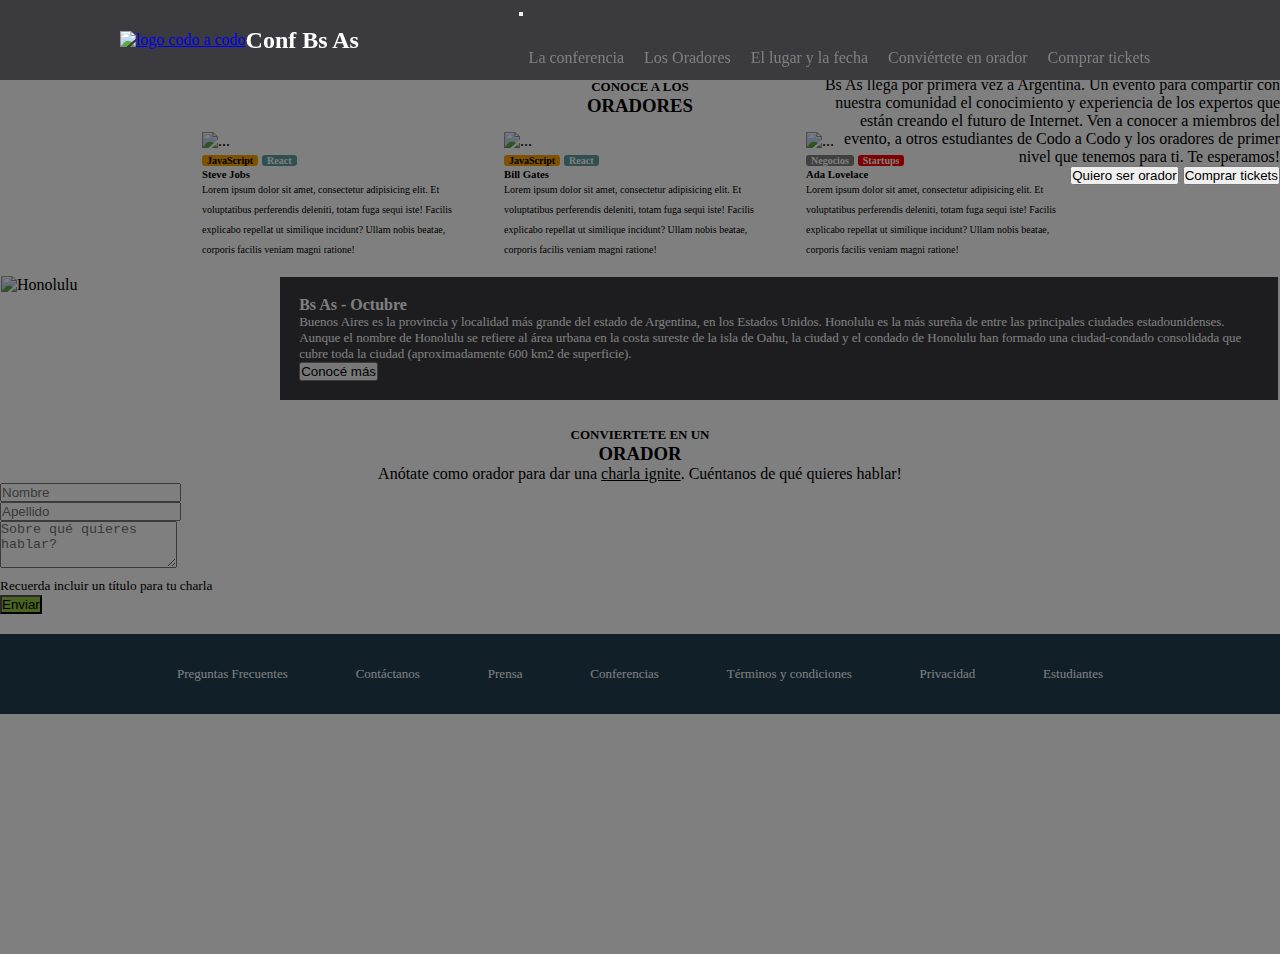
==== index.html @ b01279da "subiendo tp2 java" ====
<!DOCTYPE html>
<html lang="es">

<head>
    <meta charset="UTF-8">
    <meta http-equiv="X-UA-Compatible" content="IE=edge">
    <meta name="viewport"
        content="width=device-width, user-scalable=no, initial-scale=1.0, maximun-scale=1.0, minimun-scale=1.0">
    <link href="https://cdn.jsdelivr.net/npm/bootstrap@5.1.3/dist/css/bootstrap.min.css" rel="stylesheet"
        integrity="sha384-1BmE4kWBq78iYhFldvKuhfTAU6auU8tT94WrHftjDbrCEXSU1oBoqyl2QvZ6jIW3" crossorigin="anonymous">
    <link rel="stylesheet" href="style.css">
    <title>TP1 Conf Bs As</title>
</head>

<body>
    <!-- BARRA MENU -->
    <header>
        <div class="header_logo navbar-brand">
            <a href="index.html"><img src="img/codoacodo.png" alt="logo codo a codo" width="110px"></a>
            <h2>Conf Bs As</h2>
        </div>
        <nav class="header_navbar navbar navbar-expand-lg navbar-dark bg-graynav">

            <button class="navbar-toggler" type="button" data-bs-toggle="collapse" data-bs-target="#navbarTogglerDemo02"
                aria-controls="navbarTogglerDemo02" aria-expanded="false" aria-label="Toggle navigation">
                <span class="navbar-toggler-icon"></span>
            </button>

            <div class="collapse navbar-collapse" id="navbarTogglerDemo02">
                <ul class="navbar-nav me-auto mb-2 mb-lg-0">
                    <li class="nav-item"><a class="nav-link active" aria-current="page" href="#laconferencia">La
                            conferencia</a></li>
                    <li class="nav-item"><a class="nav-link" href="#losoradores">Los Oradores</a></li>
                    <li class="nav-item"><a class="nav-link" href="#ellugarylafecha">El lugar y la fecha</a></li>
                    <li class="nav-item"><a class="nav-link disabled" href="#convierteteenorador">Conviértete en
                            orador</a></li>
                    <li class="nav-item"><a class="text-success nav-link" href="tickets.html">Comprar tickets</a></li>
                </ul>
            </div>
        </nav>
    </header>

    <main>
        <!-- PORTADA -->
        <section>
            <div id="carouselExampleSlidesOnly" class="carousel slide" data-bs-ride="carousel">
                <div class="carousel-inner">
                    <div class="carousel-item active">
                        <img src="img/ba1.jpg" class="d-block w-100" alt="...">
                    </div>
                    <div class="carousel-item">
                        <img src="img/ba2.jpg" class="d-block w-100" alt="...">
                    </div>
                    <div class="carousel-item">
                        <img src="img/ba3.jpg" class="d-block w-100" alt="...">
                    </div>

                    <div class="grad_img">
                        <div class="carousel-caption d-none d-md-block">
                            <h3>Conf Bs As</h3>
                            <p>Bs As llega por primera vez a Argentina. Un evento para compartir con<br>
                                nuestra comunidad el conocimiento y experiencia de los expertos que<br>
                                están creando el futuro de Internet. Ven a conocer a miembros del<br>
                                evento, a otros estudiantes de Codo a Codo y los oradores de primer<br>
                                nivel que tenemos para ti. Te esperamos!</p>
                            <div class="d-grid gap-2 d-md-block">
                                <a href="#"><button type="button" class="btn btn-outline-light">Quiero ser
                                        orador</button></a>
                                <a href="tickets.html"><button type="button" class="btn btn-success c-green">Comprar
                                        tickets</button></a>
                            </div>
                        </div>
                    </div>

                </div>
            </div>
        </section>
        <!-- CONOCE A LOS ORADORES -->
        <section>
            <div class="oradores">
                <h3 style="font-size: small;">CONOCE A LOS</h3>
                <h3>ORADORES</h3>
            </div>

            <div class="tarjetas">
                <div class="card" style="width: 17rem; margin: 15px;">
                    <img src="img/steve.jpg" class="card-img-top" alt="...">
                    <div class="card-body">
                        <span class="resaltado_js">JavaScript</span>
                        <span class="resaltado_r">React</span>
                        <h6 class="card-title">Steve Jobs</h6>
                        <p class="texto_tarjeta">Lorem ipsum dolor sit amet, consectetur adipisicing elit. Et
                            voluptatibus
                            perferendis deleniti, totam fuga sequi iste! Facilis explicabo repellat ut similique
                            incidunt?
                            Ullam nobis beatae, corporis facilis veniam magni ratione!</p>
                    </div>
                </div>

                <div class="card" style="width: 17rem; margin: 15px;">
                    <img src="img/bill.jpg" class="card-img-top" alt="...">
                    <div class="card-body">
                        <span class="resaltado_js">JavaScript</span>
                        <span class="resaltado_r">React</span>
                        <h6 class="card-title">Bill Gates</h6>
                        <p class="texto_tarjeta">Lorem ipsum dolor sit amet, consectetur adipisicing elit. Et
                            voluptatibus
                            perferendis deleniti, totam fuga sequi iste! Facilis explicabo repellat ut similique
                            incidunt?
                            Ullam nobis beatae, corporis facilis veniam magni ratione!</p>
                    </div>
                </div>

                <div class="card" style="width: 17rem; margin: 15px;">
                    <img src="img/ada.jpeg" class="card-img-top" alt="...">
                    <div class="card-body">
                        <span class="resaltado_n">Negocios</span>
                        <span class="resaltado_s">Startups</span>
                        <h6 class="card-title">Ada Lovelace</h6>
                        <p class="texto_tarjeta">Lorem ipsum dolor sit amet, consectetur adipisicing elit. Et
                            voluptatibus
                            perferendis deleniti, totam fuga sequi iste! Facilis explicabo repellat ut similique
                            incidunt?
                            Ullam nobis beatae, corporis facilis veniam magni ratione!</p>
                    </div>
                </div>
            </div>
        </section>
        <!-- BS AS OCTUBRE -->
        <section class="octubre">
            <img src="img/honolulu.jpg" alt="Honolulu" width="50%">
            <div class="texto_octubre">
                <h4>Bs As - Octubre</h4>
                <p style="font-size: small;">Buenos Aires es la provincia y localidad más grande del estado de
                    Argentina, en los Estados Unidos.
                    Honolulu es la más sureña de entre las principales ciudades estadounidenses. Aunque el nombre de
                    Honolulu se refiere al área urbana en la costa sureste de la isla de Oahu, la ciudad y el condado de
                    Honolulu han formado una ciudad-condado consolidada que cubre toda la ciudad (aproximadamente 600
                    km2 de superficie).</p>
                <button type="button" class="btn btn-outline-light btn-sm">Conocé más</button>
            </div>
        </section>
        <!-- CONVIERTETE EN UN ORADOR -->
        <section>
            <div class="oradores">
                <h3 style="font-size: small;">CONVIERTETE EN UN</h3>
                <h3>ORADOR</h3>
                <p>Anótate como orador para dar una
                    <a style="color: black;" href="#">charla ignite</a>.
                    Cuéntanos de qué quieres hablar!
                </p>
            </div>
            <form action="" class="container w-50 pt-2">
                <div class="row g-1 gx-5">
                    <div class="col-md-6 mb-3">
                        <input type="text" class="form-control" placeholder="Nombre">
                    </div>
                    <div class="col-md-6 mb-3">
                        <input type="text" class="form-control" placeholder="Apellido">
                    </div>
                    <div class="mb-3">
                        <textarea class="form-control fs-4" rows="3" placeholder="Sobre qué quieres hablar?"></textarea>
                        <p class="text-secondary"><sub>Recuerda incluir un título para tu charla</sub></p>
                    </div>
                    <div class="d-grid">
                        <button class="btn text-white fs-5" style="background-color: #96c93e;"
                            type="submit">Enviar</button>
                    </div>
                </div>
            </form>
        </section>
    </main>
    <!-- BARRA PIE -->
    <footer>
        <nav class="footer_navbar">
            <ul>
                <li><a href="#">Preguntas Frecuentes</a></li>
                <li><a href="#">Contáctanos</a></li>
                <li><a href="#">Prensa</a></li>
                <li><a href="#">Conferencias</a></li>
                <li><a href="#">Términos y condiciones</a></li>
                <li><a href="#">Privacidad</a></li>
                <li><a href="#">Estudiantes</a></li>
            </ul>
        </nav>
    </footer>
    <script src="https://cdn.jsdelivr.net/npm/bootstrap@5.1.3/dist/js/bootstrap.bundle.min.js"
        integrity="sha384-ka7Sk0Gln4gmtz2MlQnikT1wXgYsOg+OMhuP+IlRH9sENBO0LRn5q+8nbTov4+1p"
        crossorigin="anonymous"></script>
</body>

</html>
---- style.css ----
* {
     margin: 0;
     padding: 0;
     box-sizing: border-box;
 }

 header {
     position: fixed;
     top: 0;
     left: 0;
     width: 100%;
     height: 80px;
     background-color: rgb(59, 59, 63);
     z-index: 10;
     display: flex;
     justify-content: space-around;
     align-items: center;
     padding: 40px;
 }

 .header_logo {
     height: 80px;
     display: flex;
     justify-content: center;
     align-items: center;
     color: white;
 }

 .header_logo h2 {
     font-size: x-large;
 }

 .header_navbar {
     height: 80px;
 }

 .header_navbar ul {
     list-style: none;
     height: 80px;
     display: flex;
     justify-content: space-around;
     align-items: center;
 }

 .header_navbar ul li a {
     margin: 10px;
     color: gray;
     text-decoration: none;
 }


 .header_navbar ul li a:hover {
     color: white;
 }


 .grad_img {
     position: absolute;
     background-color: rgba(0, 0, 0, .5);
     width: 100%;
     height: 100%;
 }

 .grad_img div {
     bottom: 130px;
     right: 130px;
     text-align: end;
 }

 .oradores {
     margin-top: 25px;
     width: 100%;
     text-align: center;
 }

 .tarjetas {
     display: flex;
     justify-content: center;
     flex-wrap: wrap;
 }

 .resaltado_js {
     max-width: max-content;
     padding: 0 5px;
     background-color: orange;
     font-weight: bold;
     font-size: x-small;
     border-radius: 3px;
     text-align: center;
 }

 .resaltado_r {
     max-width: max-content;
     padding: 0 5px;
     background-color: cadetblue;
     color: white;
     font-weight: bold;
     font-size: x-small;
     border-radius: 3px;
     text-align: center;
 }

 .resaltado_n {
     max-width: max-content;
     padding: 0 5px;
     background-color: gray;
     color: white;
     font-weight: bold;
     font-size: x-small;
     border-radius: 3px;
     text-align: center;
 }

 .resaltado_s {
     max-width: max-content;
     padding: 0 5px;
     background-color: red;
     color: white;
     font-weight: bold;
     font-size: x-small;
     border-radius: 3px;
     text-align: center;
 }

 .tarjetas p {
     font-size: x-small;
     line-height: 200%;
 }

 .octubre {
     display: flex;
     border: 1px solid white;
 }

 .texto_octubre {
     padding: 1.5%;
     background-color: rgb(59, 59, 63);
     color: white;
     text-align: left;
     border: 1px solid white;
 }

 footer {
     margin-top: 20px;
     width: 100%;
     height: auto;
     z-index: 2;
     display: flex;
     justify-content: center;
     align-items: center;
     background-color: #203f50;
 }

 .footer_navbar {
     width: 80%;
     height: auto
 }

 .footer_navbar ul {
     list-style: none;
     width: 100%;
     height: 80px;
     display: flex;
     justify-content: space-around;
     flex-wrap: wrap;
     align-items: center;
     font-size: small;
     padding: 15px;
 }

 .footer_navbar ul li a {
     margin: 4px;
     color: white;
     text-decoration: none;
 }

 .footer_navbar ul li a:hover {
     color: grey;
 }

 .descuentos {
    margin-top: 85px;
    width: 100%;
    display: flex;
    justify-content: center;
    flex-wrap: wrap;
    align-items: center;
    padding: 10px;
 }

 .estudiante {
    border: 1.5px solid blue;
    width: 200px;
    height: 200px;
    padding: 20px;
    margin: 5px;
    text-align: center;
 }

 .trainee {
    border: 1.5px solid green;
    width: 200px;
    height: 200px;
    padding: 20px;
    margin: 5px;
    text-align: center;
 }

 .junior {
    border: 1.5px solid red;
    width: 200px;
    height: 200px;
    padding: 20px;
    margin: 5px;
    text-align: center;
 }

 .venta {
    width: 100%;
    text-align: center;
}
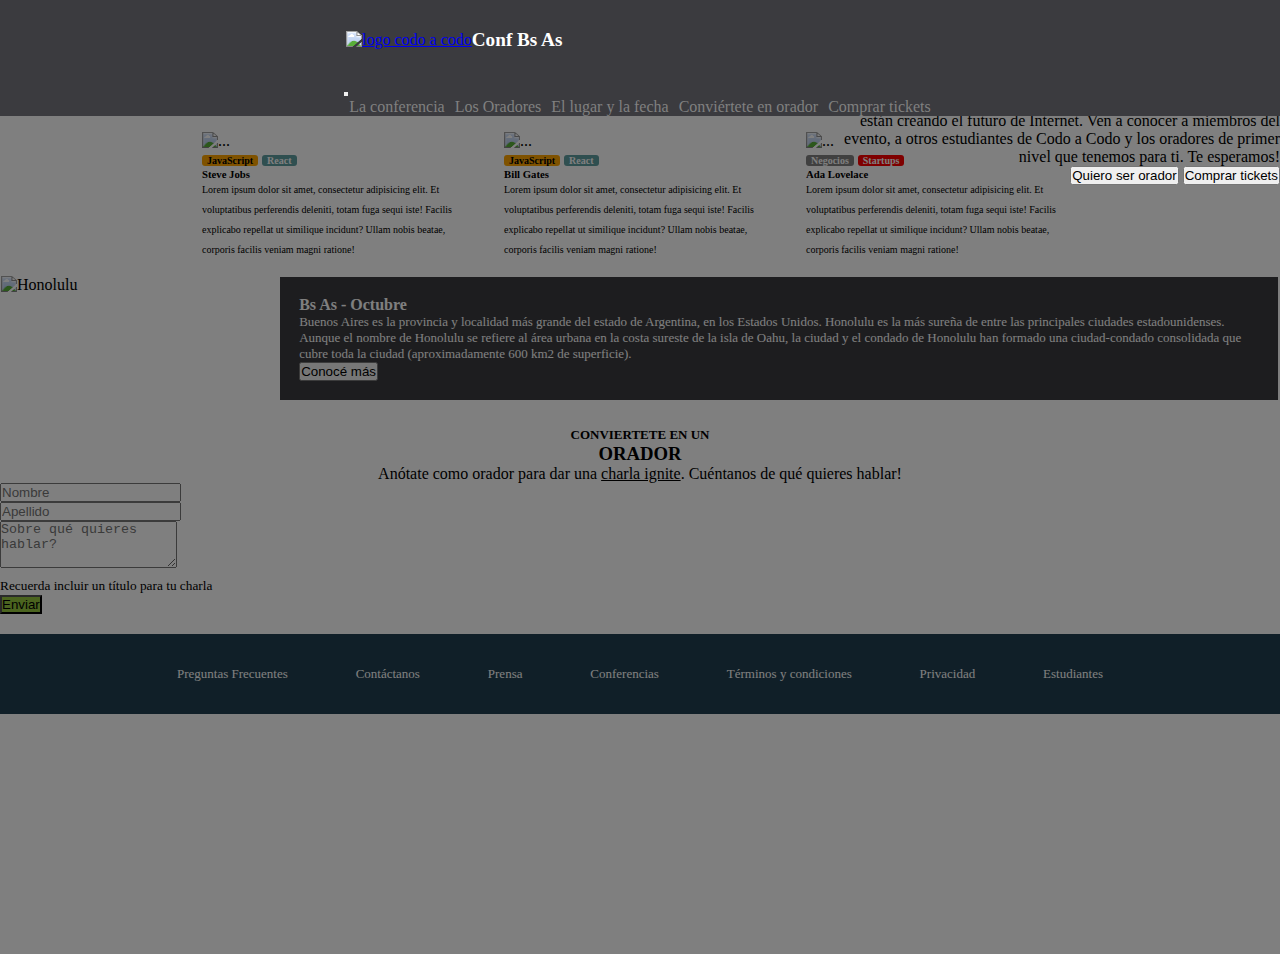
==== commit 45b42605: "subiendo tp2 front java" ====
--- a/index.html
+++ b/index.html
@@ -9,23 +9,21 @@
     <link href="https://cdn.jsdelivr.net/npm/bootstrap@5.1.3/dist/css/bootstrap.min.css" rel="stylesheet"
         integrity="sha384-1BmE4kWBq78iYhFldvKuhfTAU6auU8tT94WrHftjDbrCEXSU1oBoqyl2QvZ6jIW3" crossorigin="anonymous">
     <link rel="stylesheet" href="style.css">
-    <title>TP1 Conf Bs As</title>
+    <title>TP2 Conf Bs As</title>
 </head>
 
 <body>
     <!-- BARRA MENU -->
     <header>
-        <div class="header_logo navbar-brand">
-            <a href="index.html"><img src="img/codoacodo.png" alt="logo codo a codo" width="110px"></a>
-            <h2>Conf Bs As</h2>
-        </div>
-        <nav class="header_navbar navbar navbar-expand-lg navbar-dark bg-graynav">
-
+        <nav class="header_navbar navbar navbar-expand-md navbar-dark">
+            <div class="header_logo">
+                <a href="index.html"><img src="img/codoacodo.png" alt="logo codo a codo" width="110px"></a>
+                <h2>Conf Bs As</h2>
+            </div>
             <button class="navbar-toggler" type="button" data-bs-toggle="collapse" data-bs-target="#navbarTogglerDemo02"
                 aria-controls="navbarTogglerDemo02" aria-expanded="false" aria-label="Toggle navigation">
                 <span class="navbar-toggler-icon"></span>
             </button>
-
             <div class="collapse navbar-collapse" id="navbarTogglerDemo02">
                 <ul class="navbar-nav me-auto mb-2 mb-lg-0">
                     <li class="nav-item"><a class="nav-link active" aria-current="page" href="#laconferencia">La
@@ -34,7 +32,7 @@
                     <li class="nav-item"><a class="nav-link" href="#ellugarylafecha">El lugar y la fecha</a></li>
                     <li class="nav-item"><a class="nav-link disabled" href="#convierteteenorador">Conviértete en
                             orador</a></li>
-                    <li class="nav-item"><a class="text-success nav-link" href="tickets.html">Comprar tickets</a></li>
+                    <li class="nav-item"><a class="nav-link text-success" href="tickets.html">Comprar tickets</a></li>
                 </ul>
             </div>
         </nav>
--- a/style.css
+++ b/style.css
@@ -9,50 +9,45 @@
      top: 0;
      left: 0;
      width: 100%;
-     height: 80px;
+     height: auto;
      background-color: rgb(59, 59, 63);
      z-index: 10;
      display: flex;
      justify-content: space-around;
      align-items: center;
-     padding: 40px;
  }
 
  .header_logo {
+     width: 220px;
      height: 80px;
-     display: flex;
-     justify-content: center;
-     align-items: center;
-     color: white;
+     margin: 0px 70px 0px 0px;
+     display: flex;
+     justify-content: center;
+     align-items: center;
+     color: white;
+
  }
 
  .header_logo h2 {
-     font-size: x-large;
- }
-
- .header_navbar {
-     height: 80px;
+     font-size: larger;
  }
 
  .header_navbar ul {
      list-style: none;
-     height: 80px;
      display: flex;
      justify-content: space-around;
      align-items: center;
  }
 
  .header_navbar ul li a {
-     margin: 10px;
+     margin: 5px;
      color: gray;
      text-decoration: none;
  }
 
-
  .header_navbar ul li a:hover {
      color: white;
  }
-
 
  .grad_img {
      position: absolute;
@@ -179,43 +174,43 @@
  }
 
  .descuentos {
-    margin-top: 85px;
-    width: 100%;
-    display: flex;
-    justify-content: center;
-    flex-wrap: wrap;
-    align-items: center;
-    padding: 10px;
+     margin-top: 85px;
+     width: 100%;
+     display: flex;
+     justify-content: center;
+     flex-wrap: wrap;
+     align-items: center;
+     padding: 10px;
  }
 
  .estudiante {
-    border: 1.5px solid blue;
-    width: 200px;
-    height: 200px;
-    padding: 20px;
-    margin: 5px;
-    text-align: center;
+     border: 1.5px solid blue;
+     width: 200px;
+     height: 200px;
+     padding: 20px;
+     margin: 5px;
+     text-align: center;
  }
 
  .trainee {
-    border: 1.5px solid green;
-    width: 200px;
-    height: 200px;
-    padding: 20px;
-    margin: 5px;
-    text-align: center;
+     border: 1.5px solid green;
+     width: 200px;
+     height: 200px;
+     padding: 20px;
+     margin: 5px;
+     text-align: center;
  }
 
  .junior {
-    border: 1.5px solid red;
-    width: 200px;
-    height: 200px;
-    padding: 20px;
-    margin: 5px;
-    text-align: center;
+     border: 1.5px solid red;
+     width: 200px;
+     height: 200px;
+     padding: 20px;
+     margin: 5px;
+     text-align: center;
  }
 
  .venta {
-    width: 100%;
-    text-align: center;
-}
+     width: 100%;
+     text-align: center;
+ }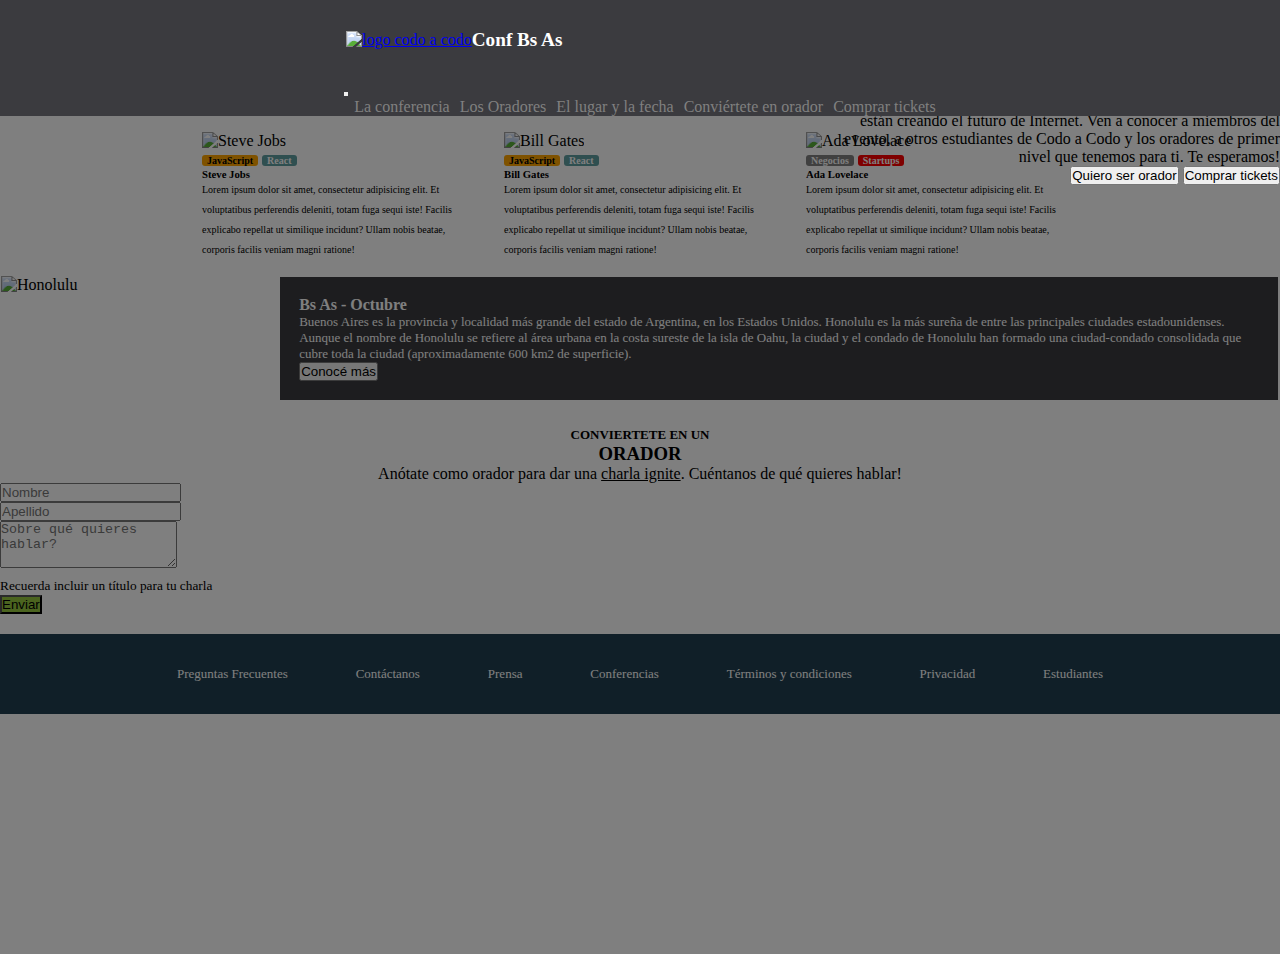
==== commit b57f0072: "subiendo retoques TP2 Curso FS-Java" ====
--- a/index.html
+++ b/index.html
@@ -26,12 +26,10 @@
             </button>
             <div class="collapse navbar-collapse" id="navbarTogglerDemo02">
                 <ul class="navbar-nav me-auto mb-2 mb-lg-0">
-                    <li class="nav-item"><a class="nav-link active" aria-current="page" href="#laconferencia">La
-                            conferencia</a></li>
+                    <li class="nav-item"><a class="nav-link active" aria-current="page" href="#laconferencia">La conferencia</a></li>
                     <li class="nav-item"><a class="nav-link" href="#losoradores">Los Oradores</a></li>
                     <li class="nav-item"><a class="nav-link" href="#ellugarylafecha">El lugar y la fecha</a></li>
-                    <li class="nav-item"><a class="nav-link disabled" href="#convierteteenorador">Conviértete en
-                            orador</a></li>
+                    <li class="nav-item"><a class="nav-link" href="#convierteteenorador">Conviértete en orador</a></li>
                     <li class="nav-item"><a class="nav-link text-success" href="tickets.html">Comprar tickets</a></li>
                 </ul>
             </div>
@@ -39,8 +37,8 @@
     </header>
 
     <main>
-        <!-- PORTADA -->
-        <section>
+        <!-- PORTADA: LA CONFERENCIA -->
+        <section id="laconferencia">
             <div id="carouselExampleSlidesOnly" class="carousel slide" data-bs-ride="carousel">
                 <div class="carousel-inner">
                     <div class="carousel-item active">
@@ -62,27 +60,26 @@
                                 evento, a otros estudiantes de Codo a Codo y los oradores de primer<br>
                                 nivel que tenemos para ti. Te esperamos!</p>
                             <div class="d-grid gap-2 d-md-block">
-                                <a href="#"><button type="button" class="btn btn-outline-light">Quiero ser
+                                <a href="#convierteteenorador"><button type="button" class="btn btn-outline-light">Quiero ser
                                         orador</button></a>
-                                <a href="tickets.html"><button type="button" class="btn btn-success c-green">Comprar
+                                <a href="tickets.html"><button type="button" class="btn btn-success">Comprar
                                         tickets</button></a>
                             </div>
                         </div>
                     </div>
-
                 </div>
             </div>
         </section>
-        <!-- CONOCE A LOS ORADORES -->
+        <!-- CONOCE A LOS ORADORES (TARJETAS) -->
         <section>
-            <div class="oradores">
+            <div class="oradores" id="losoradores">
                 <h3 style="font-size: small;">CONOCE A LOS</h3>
                 <h3>ORADORES</h3>
             </div>
 
             <div class="tarjetas">
                 <div class="card" style="width: 17rem; margin: 15px;">
-                    <img src="img/steve.jpg" class="card-img-top" alt="...">
+                    <img src="img/steve.jpg" class="card-img-top" alt="Steve Jobs">
                     <div class="card-body">
                         <span class="resaltado_js">JavaScript</span>
                         <span class="resaltado_r">React</span>
@@ -96,7 +93,7 @@
                 </div>
 
                 <div class="card" style="width: 17rem; margin: 15px;">
-                    <img src="img/bill.jpg" class="card-img-top" alt="...">
+                    <img src="img/bill.jpg" class="card-img-top" alt="Bill Gates">
                     <div class="card-body">
                         <span class="resaltado_js">JavaScript</span>
                         <span class="resaltado_r">React</span>
@@ -110,7 +107,7 @@
                 </div>
 
                 <div class="card" style="width: 17rem; margin: 15px;">
-                    <img src="img/ada.jpeg" class="card-img-top" alt="...">
+                    <img src="img/ada.jpeg" class="card-img-top" alt="Ada Lovelace">
                     <div class="card-body">
                         <span class="resaltado_n">Negocios</span>
                         <span class="resaltado_s">Startups</span>
@@ -124,11 +121,11 @@
                 </div>
             </div>
         </section>
-        <!-- BS AS OCTUBRE -->
+        <!-- LUGAR Y FECHA -->
         <section class="octubre">
             <img src="img/honolulu.jpg" alt="Honolulu" width="50%">
             <div class="texto_octubre">
-                <h4>Bs As - Octubre</h4>
+                <h4 id="ellugarylafecha">Bs As - Octubre</h4>
                 <p style="font-size: small;">Buenos Aires es la provincia y localidad más grande del estado de
                     Argentina, en los Estados Unidos.
                     Honolulu es la más sureña de entre las principales ciudades estadounidenses. Aunque el nombre de
@@ -138,9 +135,9 @@
                 <button type="button" class="btn btn-outline-light btn-sm">Conocé más</button>
             </div>
         </section>
-        <!-- CONVIERTETE EN UN ORADOR -->
+        <!-- CONVIERTETE EN UN ORADOR (FORM) -->
         <section>
-            <div class="oradores">
+            <div class="oradores" id="convierteteenorador">
                 <h3 style="font-size: small;">CONVIERTETE EN UN</h3>
                 <h3>ORADOR</h3>
                 <p>Anótate como orador para dar una
@@ -186,5 +183,4 @@
         integrity="sha384-ka7Sk0Gln4gmtz2MlQnikT1wXgYsOg+OMhuP+IlRH9sENBO0LRn5q+8nbTov4+1p"
         crossorigin="anonymous"></script>
 </body>
-
 </html>--- a/style.css
+++ b/style.css
@@ -6,6 +6,7 @@
 
  header {
      position: fixed;
+     scroll-padding-top: auto;
      top: 0;
      left: 0;
      width: 100%;
@@ -16,6 +17,15 @@
      justify-content: space-around;
      align-items: center;
  }
+
+ /* Agregar espacio superior adicional para el desplazamiento */
+:target::before {
+    content: "";
+    display: block;
+    height: 110px; /* Altura del navbar */
+    margin: -110px 0 0; /* Altura del navbar en negativo */
+    visibility: hidden;
+  }
 
  .header_logo {
      width: 220px;
@@ -25,7 +35,6 @@
      justify-content: center;
      align-items: center;
      color: white;
-
  }
 
  .header_logo h2 {
@@ -40,7 +49,7 @@
  }
 
  .header_navbar ul li a {
-     margin: 5px;
+     margin: 0px 0px 0px 10px;
      color: gray;
      text-decoration: none;
  }
@@ -57,8 +66,8 @@
  }
 
  .grad_img div {
-     bottom: 130px;
-     right: 130px;
+     bottom: 80px;
+     right: 100px;
      text-align: end;
  }
 
@@ -202,7 +211,7 @@
  }
 
  .junior {
-     border: 1.5px solid red;
+     border: 1.5px solid orange;
      width: 200px;
      height: 200px;
      padding: 20px;
